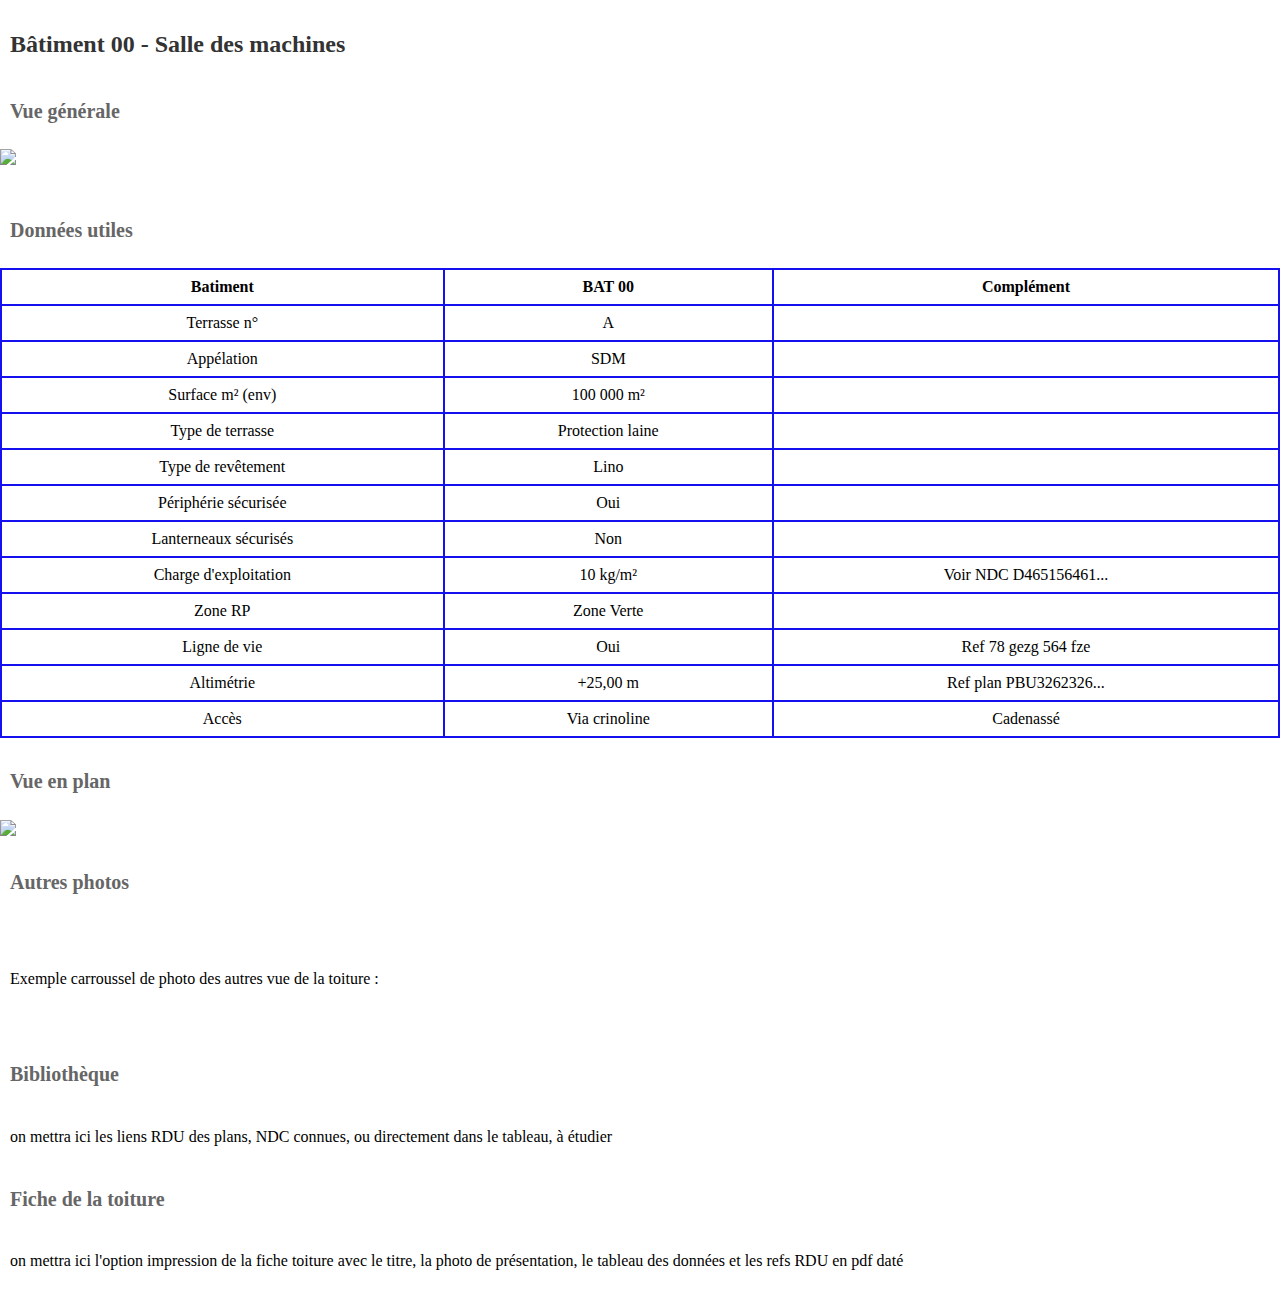
==== FicheB00.html @ d25f420b "ajout initial" ====
<!DOCTYPE html>
<html>

<head>
  <meta charset="utf-8">
  <meta name="viewport" content="width=device-width">
  <title>B00</title>
  <link href="style.css" rel="stylesheet" type="text/css" />
</head>

<body>
<div>
<h1>Bâtiment 00 - Salle des machines</h1>
  <h2>Vue générale</h2>

  <img src="Photos/toit B01.jpg" />
<br>
<br>

  <h2>Données utiles</h2>
  <table>
    <thead>
      <tr>
        <th>Batiment</th>
        <th>BAT 00</th>
        <th>Complément</th>
      </tr>
    </thead>
    <tbody>
      <!-- Lignes du tableau -->
      <tr>
        <td>Terrasse n°</td>
        <td>A</td>
        <td></td>
      </tr>
      <tr>
        <td>Appélation</td>
        <td>SDM</td>
        <td></td>
      </tr>
      <tr>
        <td>Surface m² (env)</td>
        <td>100 000 m²</td>
        <td></td>
      </tr>
      <tr>
        <td>Type de terrasse</td>
        <td>Protection laine</td>
        <td></td>
      </tr>
      <tr>
        <td>Type de revêtement</td>
        <td>Lino</td>
        <td></td>
      </tr>
      <tr>
        <td>Périphérie sécurisée</td>
        <td>Oui</td>
        <td></td>
      </tr>
      <tr>
        <td>Lanterneaux sécurisés</td>
        <td>Non</td>
        <td></td>
      </tr>
      <tr>
        <td>Charge d'exploitation</td>
        <td>10 kg/m²</td>
        <td>Voir NDC D465156461...</td>
      </tr>
      <tr>
        <td>Zone RP</td>
        <td>Zone Verte</td>
        <td></td>
      </tr>
      <tr>
        <td>Ligne de vie</td>
        <td>Oui</td>
        <td>Ref 78 gezg 564 fze</td>
      </tr>
      <tr>
        <td>Altimétrie</td>
        <td>+25,00 m</td>
        <td>Ref plan PBU3262326...</td>
      </tr>
      <tr>
        <td>Accès</td>
        <td>Via crinoline</td>
        <td>Cadenassé</td>
      </tr>
    </tbody>
  </table>

  <h2>Vue en plan</h2>
  <img src="Photos/toit plan b00.jpg" />
  <h2>Autres photos</h2>
<br> 
  <p>Exemple carroussel de photo des autres vue de la toiture :</p>
  <br>

  <!-- Conteneur principal de tout le diaporama -->
  
      

  

  
  <h2>Bibliothèque</h2>

  <p> on mettra ici les liens RDU des plans, NDC connues, ou directement dans le tableau, à étudier</p>
   

  <h2>Fiche de la toiture</h2>

  <p> on mettra ici l'option impression de la fiche toiture avec le titre, la photo de présentation, le tableau des données et les refs RDU en pdf daté</p>

  

  <script src="script.js"></script>
  </body>

  </html>
---- style.css ----
body {
    width: 100%;
    margin: 0; /* Assurez-vous qu'il n'y a pas de marges par défaut */
    padding: 0;
    height: 100%;
}

img {
  max-width: 100%;
}

h1, h2, h3, h4, h5, h6, p {
  padding: 15px 10px 10px 10px;
  }

/* Style pour les titres */
h1 {
    font-size: 24px;
    font-weight: bold;
    color: #333;
  
}

h2 {
    font-size: 20px;
    font-weight: bold;
    color: #666;
}

h3 {
    font-size: 18px;
    font-weight: bold;
    color: #999;
}

h4 {
    font-size: 16px;
    font-weight: bold;
    color: #aaa;
}

h5 {
    font-size: 14px;
    font-weight: bold;
    color: #bbb;
}

h6 {
    font-size: 12px;
    font-weight: bold;
    color: #ccc;
}


table {
  border-collapse: collapse;
  width: 100%;
}
th, td {
  border: 2px solid #1411ee;
  padding: 8px;
  text-align: center;
}

/* Style pour les onglets 1er niveau*/
.tab {
  display: inline-block;
  padding: 10px 20px;
  background-color: #f2f2f2;
  cursor: pointer;
  }

/* Style pour l'onglet actif */
.tab.active {
    background-color: #ccc; /* Couleur de fond de l'onglet actif */
    color: #333; /* Couleur du texte de l'onglet actif */
    font-weight: bold; /* Texte en gras pour l'onglet actif */
}

/* Style pour le contenu des onglets */
.tabcontent {
  display: none;
  padding: 20px;
  border: 1px solid #ccc;
}

.Bandeau1 {
  background-color: #47a1f5;
  width: 100%; /* Prend toute la largeur disponible */
  height: 150px;
  padding-top: 30px;
  text-align: center;
}

.Bandeau2 {
  background-color: #fff;
}

.BatStn {
  background-color: #ffffff;
  display: inline-block;
  height: 5000px;
}

/* Style pour les onglets du 2eme niveau pour avoir plusieurs lignes de bouton*/
.tabs-menu {
  display: flex;
  flex-wrap: wrap; /* Permet aux onglets de passer à la ligne si nécessaire */
}

.tablinks { /*style pour les boutons des batiments*/
  padding: 10px 25px;
  background-color: #f2f2f2;
  cursor: pointer;
  margin: 10px; /* Ajoute un espacement entre les onglets */
}

/* Style the navbar */
#navbar {
  overflow: hidden;
  background-color: #333;
}

/* The sticky class is added to the navbar with JS when it reaches its scroll position */
.sticky {
  position: fixed;
  top: 0;
  width: 100%;
}

/*bouton version 1 version 2*/
.fixed-button {
  position: fixed;
  bottom: 20px;
  right: 20px;
  padding: 10px 20px;
  background-color: #007bff;
  color: #fff;
  border: none;
  border-radius: 5px;
  cursor: pointer;
}

.fixed-button:hover {
  background-color: #0056b3;
}

/* Style diapo pour les photos des batiments industriels*/
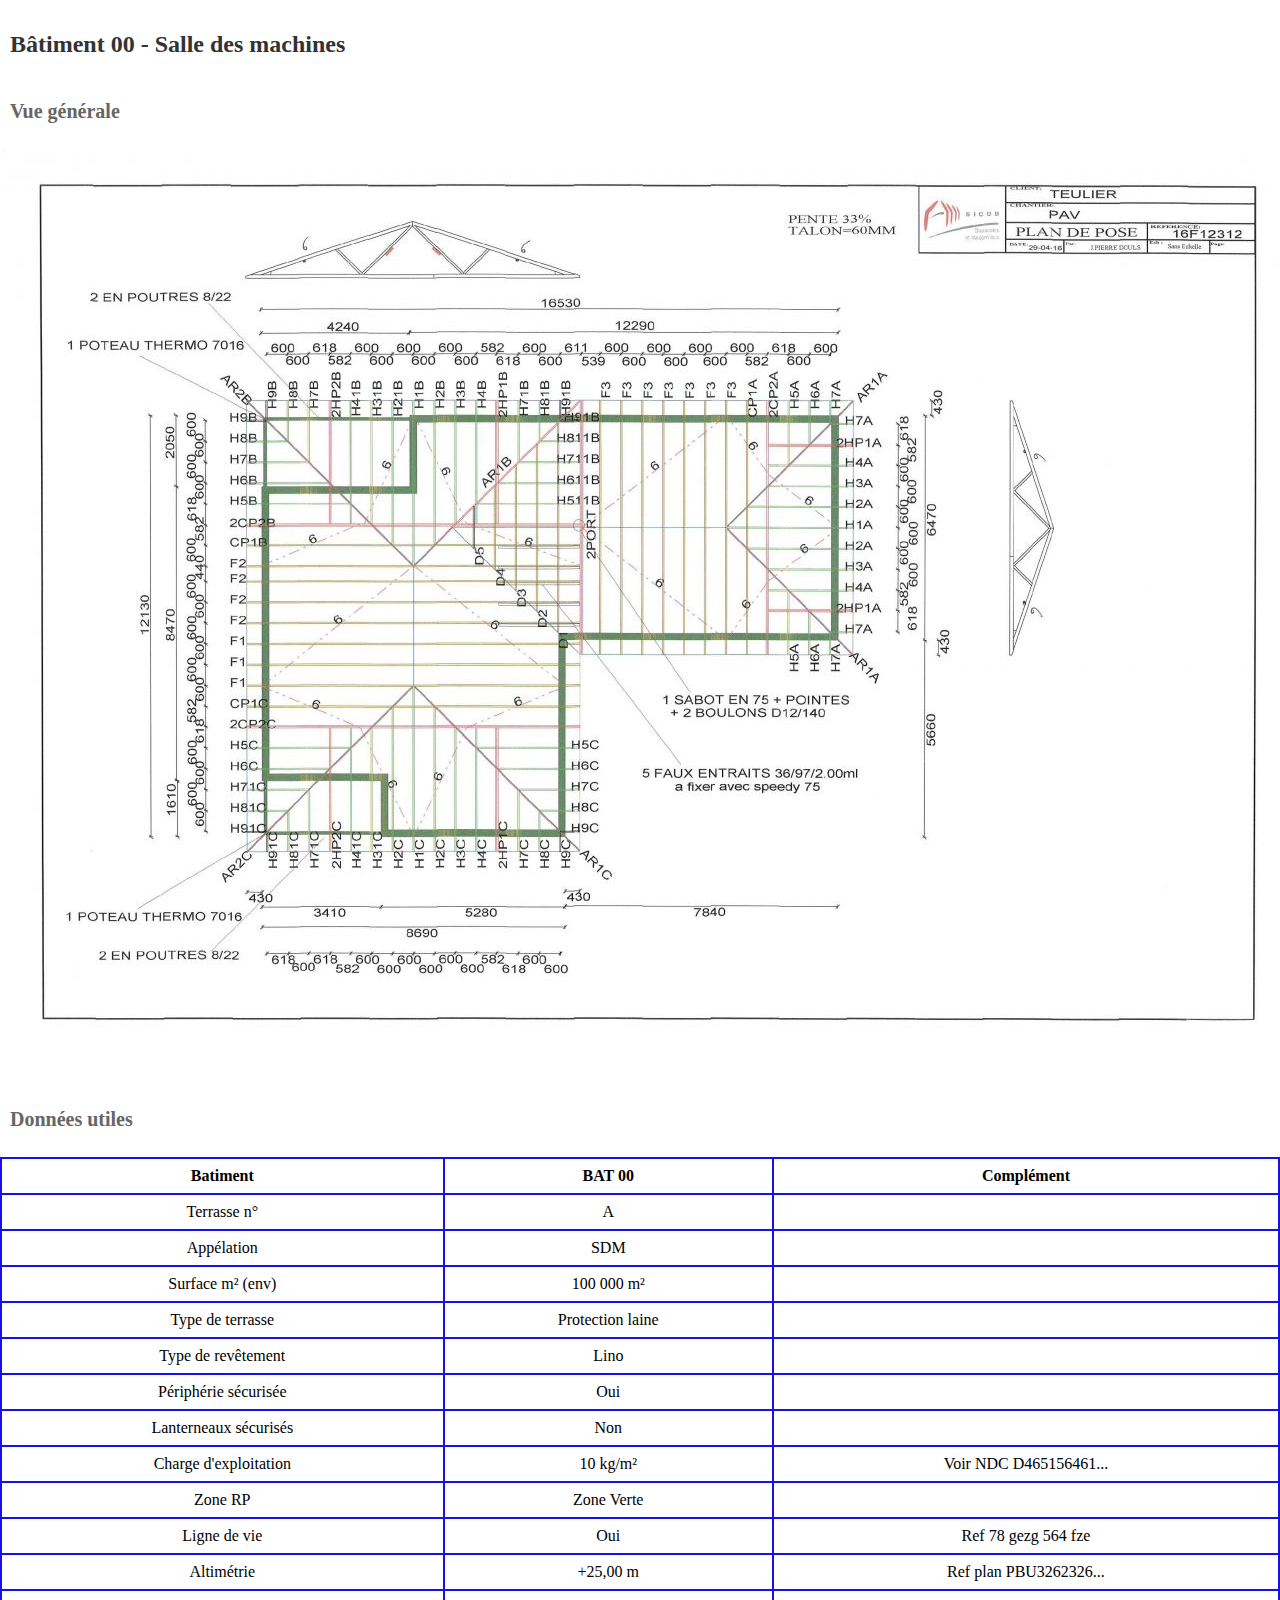
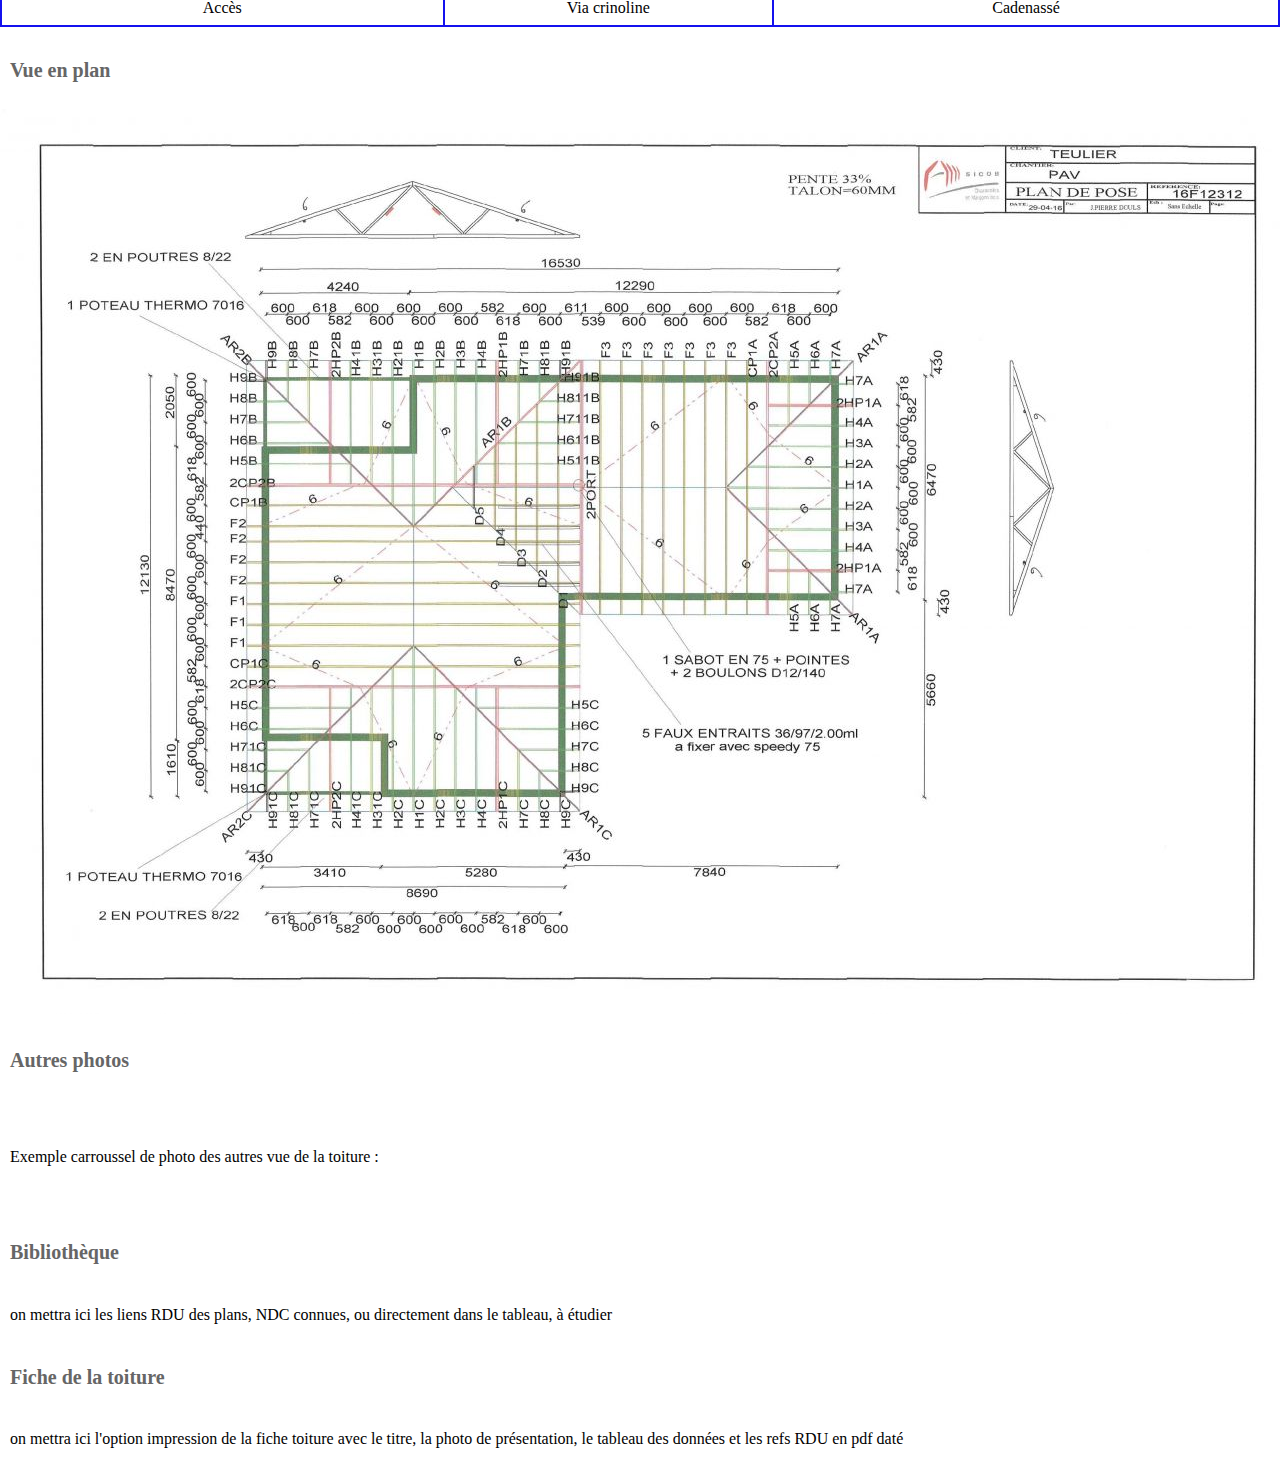
==== commit a9b7a0e7: "Update FicheB00.html" ====
--- a/FicheB00.html
+++ b/FicheB00.html
@@ -13,7 +13,7 @@
 <h1>Bâtiment 00 - Salle des machines</h1>
   <h2>Vue générale</h2>
 
-  <img src="Photos/toit B01.jpg" />
+  <img src="plans/plan B00" />
 <br>
 <br>
 
@@ -92,7 +92,7 @@
   </table>
 
   <h2>Vue en plan</h2>
-  <img src="Photos/toit plan b00.jpg" />
+  <img src="plans/plan B00" />
   <h2>Autres photos</h2>
 <br> 
   <p>Exemple carroussel de photo des autres vue de la toiture :</p>
@@ -119,4 +119,4 @@
   <script src="script.js"></script>
   </body>
 
-  </html>+  </html>
